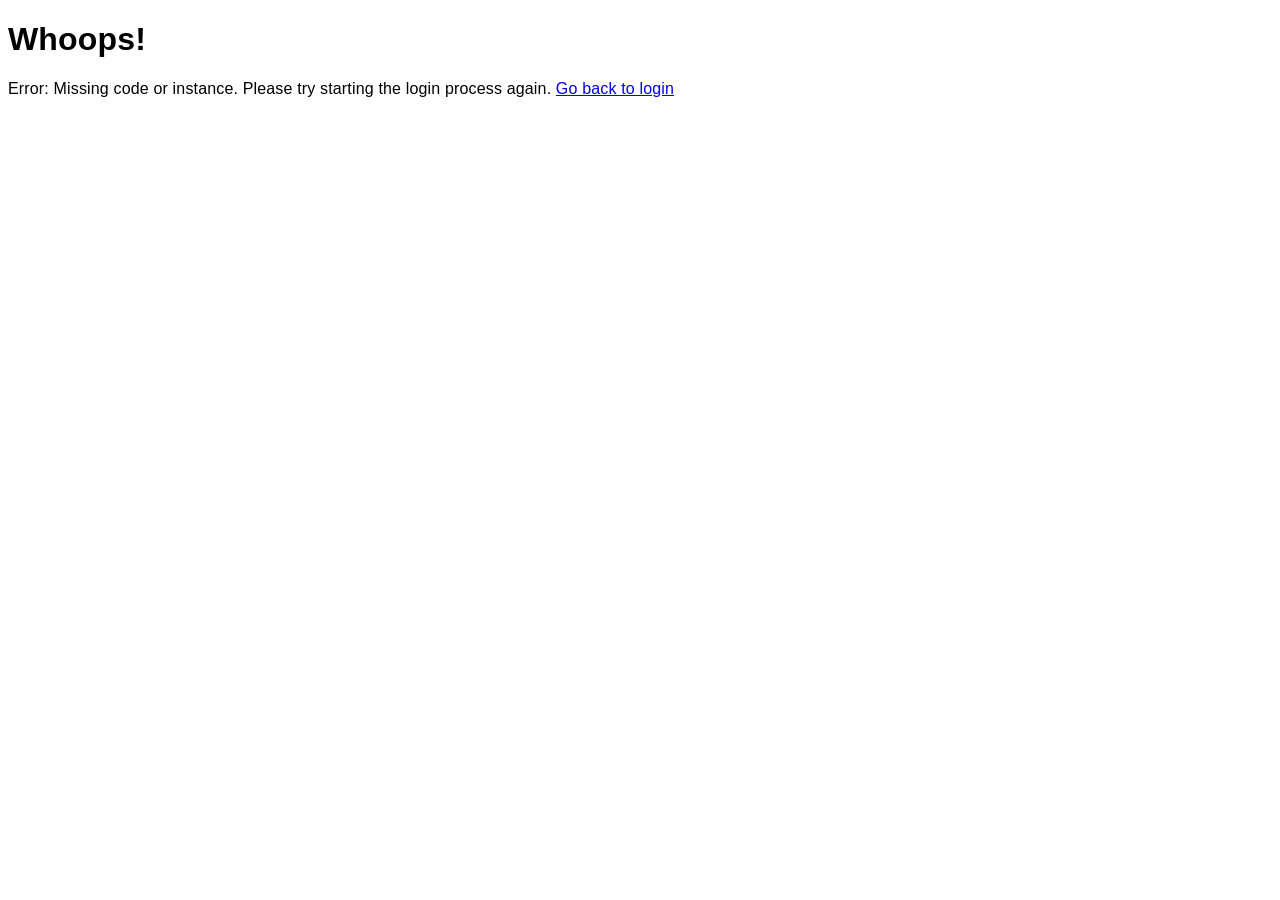
==== Website/callback.html @ 0f689a2e "website with qr auth, scaffold project with android studio" ====
<!doctype html>
<html>
  <head>
    <meta charset="utf-8" />
    <meta http-equiv="X-UA-Compatible" content="IE=edge" />
    <meta name="viewport" content="width=device-width, initial-scale=1" />
    <link
      href="//cdn.muicss.com/mui-0.10.3/css/mui.min.css"
      rel="stylesheet"
      type="text/css"
    />
    <script src="//cdn.muicss.com/mui-0.10.3/js/mui.min.js"></script>
    <script src="/qrcode.min.js"></script>
    <link rel="stylesheet" href="style.css" />
    <link
      href="https://fonts.googleapis.com/icon?family=Material+Icons"
      rel="stylesheet"
    />
  </head>
  <body>
    <div class="mui-container">
      <div class="mui-panel">
        <h1 id="title">OAuth Callback</h1>
        <p id="status">Hang on, generating QR code...</p>
        <div id="qrcode" title="click to reveal token" style="cursor: pointer;" onclick="alert(code)"></div>
      </div>
    </div>
  </body>
  <script defer>
    const urlParams = new URLSearchParams(window.location.search);
    const code = urlParams.get("code");
    const instance = localStorage.getItem("instance");
    if (code && instance) {
      const qr = new QRCode(document.getElementById("qrcode"), {
        text: JSON.stringify({ code, instance }),
        width: 256,
        height: 256,
      });

      document.getElementById("status").textContent =
        "Scan this QR code with Glass to complete the login process.";
    } else {
      document.getElementById("title").textContent = "Whoops!";
      document.getElementById("status").innerHTML =
        'Error: Missing code or instance. Please try starting the login process again. <a href="/auth.html">Go back to login</a>';
    }
  </script>
</html>
---- Website/style.css ----
/* --- ROBOTO CLASSIC: NORMAL WEIGHTS --- */

/* Thin */
@font-face {
  font-family: 'RobotoClassic';
  src: url('/assets/fonts/Roboto-Thin.woff2') format('woff2'),
       url('/assets/fonts/Roboto-Thin.woff') format('woff'),
       url('/assets/fonts/Roboto-Thin.ttf') format('truetype'),
       url('/assets/fonts/Roboto-Thin.eot'),
       local('Roboto Thin'), local('Roboto-Thin');
  font-weight: 100;
  font-style: normal;
  font-display: swap;
}

/* Light */
@font-face {
  font-family: 'RobotoClassic';
  src: url('/assets/fonts/Roboto-Light.woff2') format('woff2'),
       url('/assets/fonts/Roboto-Light.woff') format('woff'),
       url('/assets/fonts/Roboto-Light.ttf') format('truetype'),
       url('/assets/fonts/Roboto-Light.eot'),
       local('Roboto Light'), local('Roboto-Light');
  font-weight: 300;
  font-style: normal;
  font-display: swap;
}

/* Regular */
@font-face {
  font-family: 'RobotoClassic';
  src: url('/assets/fonts/Roboto-Regular.woff2') format('woff2'),
       url('/assets/fonts/Roboto-Regular.woff') format('woff'),
       url('/assets/fonts/Roboto-Regular.ttf') format('truetype'),
       url('/assets/fonts/Roboto-Regular.eot'),
       local('Roboto'), local('Roboto-Regular');
  font-weight: 400;
  font-style: normal;
  font-display: swap;
}

/* Medium */
@font-face {
  font-family: 'RobotoClassic';
  src: url('/assets/fonts/Roboto-Medium.woff2') format('woff2'),
       url('/assets/fonts/Roboto-Medium.woff') format('woff'),
       url('/assets/fonts/Roboto-Medium.ttf') format('truetype'),
       url('/assets/fonts/Roboto-Medium.eot'),
       local('Roboto Medium'), local('Roboto-Medium');
  font-weight: 500;
  font-style: normal;
  font-display: swap;
}

/* Bold */
@font-face {
  font-family: 'RobotoClassic';
  src: url('/assets/fonts/Roboto-Bold.woff2') format('woff2'),
       url('/assets/fonts/Roboto-Bold.woff') format('woff'),
       url('/assets/fonts/Roboto-Bold.ttf') format('truetype'),
       url('/assets/fonts/Roboto-Bold.eot'),
       local('Roboto Bold'), local('Roboto-Bold');
  font-weight: 700;
  font-style: normal;
  font-display: swap;
}

/* Black */
@font-face {
  font-family: 'RobotoClassic';
  src: url('/assets/fonts/Roboto-Black.woff2') format('woff2'),
       url('/assets/fonts/Roboto-Black.woff') format('woff'),
       url('/assets/fonts/Roboto-Black.ttf') format('truetype'),
       url('/assets/fonts/Roboto-Black.eot'),
       local('Roboto Black'), local('Roboto-Black');
  font-weight: 900;
  font-style: normal;
  font-display: swap;
}

/* --- ROBOTO CLASSIC: ITALIC WEIGHTS --- */

/* Thin Italic */
@font-face {
  font-family: 'RobotoClassic';
  src: url('/assets/fonts/Roboto-ThinItalic.woff2') format('woff2'),
       url('/assets/fonts/Roboto-ThinItalic.woff') format('woff'),
       url('/assets/fonts/Roboto-ThinItalic.ttf') format('truetype'),
       url('/assets/fonts/Roboto-ThinItalic.eot'),
       local('Roboto Thin Italic'), local('Roboto-ThinItalic');
  font-weight: 100;
  font-style: italic;
  font-display: swap;
}

/* Light Italic */
@font-face {
  font-family: 'RobotoClassic';
  src: url('/assets/fonts/Roboto-LightItalic.woff2') format('woff2'),
       url('/assets/fonts/Roboto-LightItalic.woff') format('woff'),
       url('/assets/fonts/Roboto-LightItalic.ttf') format('truetype'),
       url('/assets/fonts/Roboto-LightItalic.eot'),
       local('Roboto Light Italic'), local('Roboto-LightItalic');
  font-weight: 300;
  font-style: italic;
  font-display: swap;
}

/* Italic (Regular) */
@font-face {
  font-family: 'RobotoClassic';
  src: url('/assets/fonts/Roboto-Italic.woff2') format('woff2'),
       url('/assets/fonts/Roboto-Italic.woff') format('woff'),
       url('/assets/fonts/Roboto-Italic.ttf') format('truetype'),
       url('/assets/fonts/Roboto-Italic.eot'),
       local('Roboto Italic'), local('Roboto-Italic');
  font-weight: 400;
  font-style: italic;
  font-display: swap;
}

/* Medium Italic */
@font-face {
  font-family: 'RobotoClassic';
  src: url('/assets/fonts/Roboto-MediumItalic.woff2') format('woff2'),
       url('/assets/fonts/Roboto-MediumItalic.woff') format('woff'),
       url('/assets/fonts/Roboto-MediumItalic.ttf') format('truetype'),
       url('/assets/fonts/Roboto-MediumItalic.eot'),
       local('Roboto Medium Italic'), local('Roboto-MediumItalic');
  font-weight: 500;
  font-style: italic;
  font-display: swap;
}

/* Bold Italic */
@font-face {
  font-family: 'RobotoClassic';
  src: url('/assets/fonts/Roboto-BoldItalic.woff2') format('woff2'),
       url('/assets/fonts/Roboto-BoldItalic.woff') format('woff'),
       url('/assets/fonts/Roboto-BoldItalic.ttf') format('truetype'),
       url('/assets/fonts/Roboto-BoldItalic.eot'),
       local('Roboto Bold Italic'), local('Roboto-BoldItalic');
  font-weight: 700;
  font-style: italic;
  font-display: swap;
}

/* Black Italic */
@font-face {
  font-family: 'RobotoClassic';
  src: url('/assets/fonts/Roboto-BlackItalic.woff2') format('woff2'),
       url('/assets/fonts/Roboto-BlackItalic.woff') format('woff'),
       url('/assets/fonts/Roboto-BlackItalic.ttf') format('truetype'),
       url('/assets/fonts/Roboto-BlackItalic.eot'),
       local('Roboto Black Italic'), local('Roboto-BlackItalic');
  font-weight: 900;
  font-style: italic;
  font-display: swap;
}

/* --- GLOBAL STYLING & RENDERING TWEAKS --- */

body {
  font-family: 'RobotoClassic', 'RobotoDraft', 'Roboto Flex', Roboto, 'Helvetica Neue', Helvetica, system-ui, Arial, sans-serif;
  
  /* The 2011 version was designed for lower DPI screens. 
     These properties help it look crisp on modern displays. */
  -webkit-font-smoothing: antialiased;
  -moz-osx-font-smoothing: grayscale;
  
  /* Slight letter-spacing often helps the original Roboto feel 
     less "crowded" on modern web layouts. */
  letter-spacing: 0.01em;
  
  text-shadow: 0 0 1px rgba(0,0,0,0.01);
  background-repeat: no-repeat;
  background-attachment: fixed;
  background-size: cover;
  background-position: center;

  /* currently a placeholder. lol */
  background-image: url('/assets/img/bg.png');
}

.mui--text-display4,
.mui--text-display3 {
  font-weight: 100;
}
.mui--text-display2,
.mui--text-display1,
.mui--text-headline {
  font-weight: 300;
}
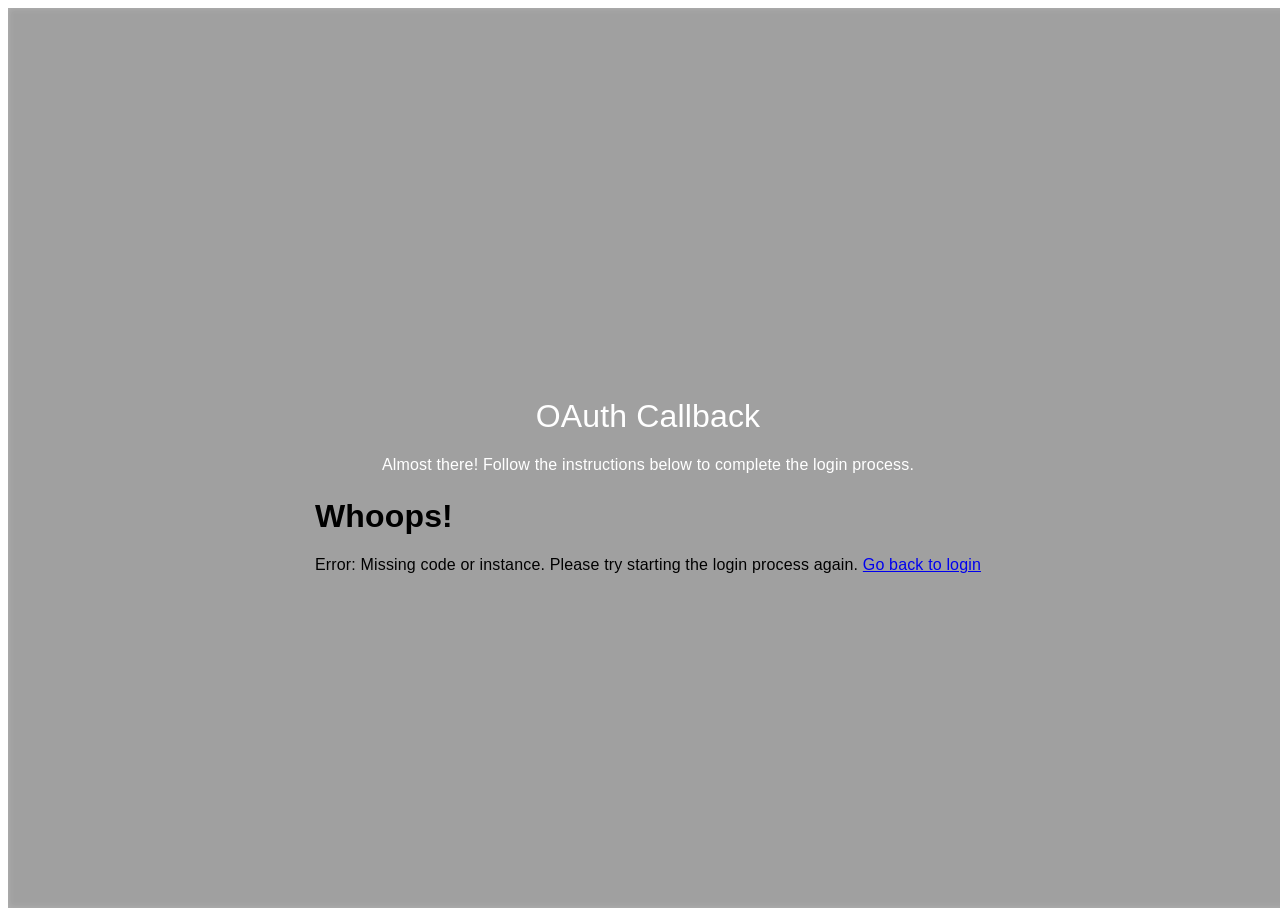
==== commit 791e0f8a: "overhauled website with wifi qr code generator" ====
--- a/Website/callback.html
+++ b/Website/callback.html
@@ -1,48 +1,99 @@
 <!doctype html>
 <html>
-  <head>
-    <meta charset="utf-8" />
-    <meta http-equiv="X-UA-Compatible" content="IE=edge" />
-    <meta name="viewport" content="width=device-width, initial-scale=1" />
-    <link
-      href="//cdn.muicss.com/mui-0.10.3/css/mui.min.css"
-      rel="stylesheet"
-      type="text/css"
-    />
-    <script src="//cdn.muicss.com/mui-0.10.3/js/mui.min.js"></script>
-    <script src="/qrcode.min.js"></script>
-    <link rel="stylesheet" href="style.css" />
-    <link
-      href="https://fonts.googleapis.com/icon?family=Material+Icons"
-      rel="stylesheet"
-    />
-  </head>
-  <body>
-    <div class="mui-container">
-      <div class="mui-panel">
-        <h1 id="title">OAuth Callback</h1>
-        <p id="status">Hang on, generating QR code...</p>
-        <div id="qrcode" title="click to reveal token" style="cursor: pointer;" onclick="alert(code)"></div>
-      </div>
+
+<head>
+  <link rel="preconnect" href="https://fonts.googleapis.com">
+  <link rel="preconnect" href="https://fonts.gstatic.com">
+  <meta charset="utf-8" />
+  <meta http-equiv="X-UA-Compatible" content="IE=edge" />
+  <meta name="viewport" content="width=device-width, initial-scale=1" />
+  <link href="//cdn.muicss.com/mui-0.10.3/css/mui.min.css" rel="stylesheet" type="text/css" />
+  <script src="//cdn.muicss.com/mui-0.10.3/js/mui.min.js"></script>
+  <script src="/qrcode.min.js"></script>
+  <link rel="stylesheet" href="style.css" />
+  <link href="https://fonts.googleapis.com/icon?family=Material+Icons" rel="stylesheet" />
+  <title>Glasstodon - OAuth Callback</title>
+</head>
+
+<body>
+  <div class="mui-container-fluid">
+    <div id="hero">
+      <span id="logo" class="material-icons">login</span>
+      <h1 class="mui--text-display3">OAuth Callback</h1>
+      <p class="mui--text-headline">Almost there! Follow the instructions below to complete the login process.</p>
     </div>
-  </body>
-  <script defer>
-    const urlParams = new URLSearchParams(window.location.search);
-    const code = urlParams.get("code");
-    const instance = localStorage.getItem("instance");
+    <div class="mui-panel">
+      <h1 id="title">Almost there...</h1>
+      <p id="status">Hang on, generating QR code...</p>
+      <div id="qrcode" title="click to reveal token" onclick="alert(window.accessToken)"></div>
+    </div>
+  </div>
+</body>
+<script defer>
+  const urlParams = new URLSearchParams(window.location.search);
+  const code = urlParams.get("code");
+  const clientId = urlParams.get("client_id");
+  const clientSecret = urlParams.get("client_secret");
+  const instance = localStorage.getItem("instance");
+
+  document.addEventListener("DOMContentLoaded", async () => {
     if (code && instance) {
-      const qr = new QRCode(document.getElementById("qrcode"), {
-        text: JSON.stringify({ code, instance }),
-        width: 256,
-        height: 256,
-      });
+      try {
+        const res = await fetch(instance + "/oauth/token", {
+          method: "POST",
+          headers: {
+            "Content-Type": "application/json",
+          },
+          body: JSON.stringify({
+            client_id: clientId,
+            client_secret: clientSecret,
+            grant_type: "authorization_code",
+            code: code,
+            redirect_uri: window.location.protocol + "//" + window.location.host + "/callback.html" + `?client_id=${clientId}&client_secret=${clientSecret}`,
+          }),
+        });
 
-      document.getElementById("status").textContent =
-        "Scan this QR code with Glass to complete the login process.";
+        let tokenData;
+        try {
+          tokenData = await res.json();
+        } catch (jsonErr) {
+          throw new Error("Failed to parse response from Mastodon API.");
+        }
+
+        if (!res.ok || !tokenData.access_token) {
+          let errorMsg = "Error: Failed to obtain access token.";
+          if (tokenData && tokenData.error) {
+            errorMsg += `\n<code>${tokenData.error}: ${tokenData.error_description || ''}</code>`;
+          }
+          document.getElementById("title").textContent = "Whoops!";
+          document.getElementById("status").innerHTML = `${errorMsg}<br><a href='/getting-started.html'>Go back to login</a>`;
+          return;
+        }
+
+        window.accessToken = tokenData.access_token;
+
+        const qr = new QRCode(document.getElementById("qrcode"), {
+          text: JSON.stringify({
+            instance: instance,
+            token: window.accessToken,
+          }),
+          width: 256,
+          height: 256,
+        });
+        document.getElementById("title").textContent = "Scan the QR code";
+        document.getElementById("status").textContent =
+          "Open the Glasstodon app on Glass and scan this QR code to complete the login process.";
+      } catch (err) {
+        document.getElementById("title").textContent = "Whoops!";
+        document.getElementById("status").innerHTML =
+          `Error: <code>${err.message || err}</code><br><a href='/getting-started.html'>Go back to login</a>`;
+      }
     } else {
       document.getElementById("title").textContent = "Whoops!";
       document.getElementById("status").innerHTML =
-        'Error: Missing code or instance. Please try starting the login process again. <a href="/auth.html">Go back to login</a>';
+        'Error: Missing code or instance. Please try starting the login process again. <a href="/getting-started.html">Go back to login</a>';
     }
-  </script>
-</html>
+  });
+</script>
+
+</html>
--- a/Website/style.css
+++ b/Website/style.css
@@ -1,13 +1,17 @@
+@import url("https://fonts.googleapis.com/css2?family=Roboto+Mono:ital,wght@0,100..700;1,100..700&display=swap");
+
 /* --- ROBOTO CLASSIC: NORMAL WEIGHTS --- */
 
 /* Thin */
 @font-face {
-  font-family: 'RobotoClassic';
-  src: url('/assets/fonts/Roboto-Thin.woff2') format('woff2'),
-       url('/assets/fonts/Roboto-Thin.woff') format('woff'),
-       url('/assets/fonts/Roboto-Thin.ttf') format('truetype'),
-       url('/assets/fonts/Roboto-Thin.eot'),
-       local('Roboto Thin'), local('Roboto-Thin');
+  font-family: "RobotoClassic";
+  src:
+    url("/assets/fonts/Roboto-Thin.woff2") format("woff2"),
+    url("/assets/fonts/Roboto-Thin.woff") format("woff"),
+    url("/assets/fonts/Roboto-Thin.ttf") format("truetype"),
+    url("/assets/fonts/Roboto-Thin.eot"),
+    local("Roboto Thin"),
+    local("Roboto-Thin");
   font-weight: 100;
   font-style: normal;
   font-display: swap;
@@ -15,12 +19,14 @@
 
 /* Light */
 @font-face {
-  font-family: 'RobotoClassic';
-  src: url('/assets/fonts/Roboto-Light.woff2') format('woff2'),
-       url('/assets/fonts/Roboto-Light.woff') format('woff'),
-       url('/assets/fonts/Roboto-Light.ttf') format('truetype'),
-       url('/assets/fonts/Roboto-Light.eot'),
-       local('Roboto Light'), local('Roboto-Light');
+  font-family: "RobotoClassic";
+  src:
+    url("/assets/fonts/Roboto-Light.woff2") format("woff2"),
+    url("/assets/fonts/Roboto-Light.woff") format("woff"),
+    url("/assets/fonts/Roboto-Light.ttf") format("truetype"),
+    url("/assets/fonts/Roboto-Light.eot"),
+    local("Roboto Light"),
+    local("Roboto-Light");
   font-weight: 300;
   font-style: normal;
   font-display: swap;
@@ -28,12 +34,14 @@
 
 /* Regular */
 @font-face {
-  font-family: 'RobotoClassic';
-  src: url('/assets/fonts/Roboto-Regular.woff2') format('woff2'),
-       url('/assets/fonts/Roboto-Regular.woff') format('woff'),
-       url('/assets/fonts/Roboto-Regular.ttf') format('truetype'),
-       url('/assets/fonts/Roboto-Regular.eot'),
-       local('Roboto'), local('Roboto-Regular');
+  font-family: "RobotoClassic";
+  src:
+    url("/assets/fonts/Roboto-Regular.woff2") format("woff2"),
+    url("/assets/fonts/Roboto-Regular.woff") format("woff"),
+    url("/assets/fonts/Roboto-Regular.ttf") format("truetype"),
+    url("/assets/fonts/Roboto-Regular.eot"),
+    local("Roboto"),
+    local("Roboto-Regular");
   font-weight: 400;
   font-style: normal;
   font-display: swap;
@@ -41,12 +49,14 @@
 
 /* Medium */
 @font-face {
-  font-family: 'RobotoClassic';
-  src: url('/assets/fonts/Roboto-Medium.woff2') format('woff2'),
-       url('/assets/fonts/Roboto-Medium.woff') format('woff'),
-       url('/assets/fonts/Roboto-Medium.ttf') format('truetype'),
-       url('/assets/fonts/Roboto-Medium.eot'),
-       local('Roboto Medium'), local('Roboto-Medium');
+  font-family: "RobotoClassic";
+  src:
+    url("/assets/fonts/Roboto-Medium.woff2") format("woff2"),
+    url("/assets/fonts/Roboto-Medium.woff") format("woff"),
+    url("/assets/fonts/Roboto-Medium.ttf") format("truetype"),
+    url("/assets/fonts/Roboto-Medium.eot"),
+    local("Roboto Medium"),
+    local("Roboto-Medium");
   font-weight: 500;
   font-style: normal;
   font-display: swap;
@@ -54,12 +64,14 @@
 
 /* Bold */
 @font-face {
-  font-family: 'RobotoClassic';
-  src: url('/assets/fonts/Roboto-Bold.woff2') format('woff2'),
-       url('/assets/fonts/Roboto-Bold.woff') format('woff'),
-       url('/assets/fonts/Roboto-Bold.ttf') format('truetype'),
-       url('/assets/fonts/Roboto-Bold.eot'),
-       local('Roboto Bold'), local('Roboto-Bold');
+  font-family: "RobotoClassic";
+  src:
+    url("/assets/fonts/Roboto-Bold.woff2") format("woff2"),
+    url("/assets/fonts/Roboto-Bold.woff") format("woff"),
+    url("/assets/fonts/Roboto-Bold.ttf") format("truetype"),
+    url("/assets/fonts/Roboto-Bold.eot"),
+    local("Roboto Bold"),
+    local("Roboto-Bold");
   font-weight: 700;
   font-style: normal;
   font-display: swap;
@@ -67,12 +79,14 @@
 
 /* Black */
 @font-face {
-  font-family: 'RobotoClassic';
-  src: url('/assets/fonts/Roboto-Black.woff2') format('woff2'),
-       url('/assets/fonts/Roboto-Black.woff') format('woff'),
-       url('/assets/fonts/Roboto-Black.ttf') format('truetype'),
-       url('/assets/fonts/Roboto-Black.eot'),
-       local('Roboto Black'), local('Roboto-Black');
+  font-family: "RobotoClassic";
+  src:
+    url("/assets/fonts/Roboto-Black.woff2") format("woff2"),
+    url("/assets/fonts/Roboto-Black.woff") format("woff"),
+    url("/assets/fonts/Roboto-Black.ttf") format("truetype"),
+    url("/assets/fonts/Roboto-Black.eot"),
+    local("Roboto Black"),
+    local("Roboto-Black");
   font-weight: 900;
   font-style: normal;
   font-display: swap;
@@ -82,12 +96,14 @@
 
 /* Thin Italic */
 @font-face {
-  font-family: 'RobotoClassic';
-  src: url('/assets/fonts/Roboto-ThinItalic.woff2') format('woff2'),
-       url('/assets/fonts/Roboto-ThinItalic.woff') format('woff'),
-       url('/assets/fonts/Roboto-ThinItalic.ttf') format('truetype'),
-       url('/assets/fonts/Roboto-ThinItalic.eot'),
-       local('Roboto Thin Italic'), local('Roboto-ThinItalic');
+  font-family: "RobotoClassic";
+  src:
+    url("/assets/fonts/Roboto-ThinItalic.woff2") format("woff2"),
+    url("/assets/fonts/Roboto-ThinItalic.woff") format("woff"),
+    url("/assets/fonts/Roboto-ThinItalic.ttf") format("truetype"),
+    url("/assets/fonts/Roboto-ThinItalic.eot"),
+    local("Roboto Thin Italic"),
+    local("Roboto-ThinItalic");
   font-weight: 100;
   font-style: italic;
   font-display: swap;
@@ -95,12 +111,14 @@
 
 /* Light Italic */
 @font-face {
-  font-family: 'RobotoClassic';
-  src: url('/assets/fonts/Roboto-LightItalic.woff2') format('woff2'),
-       url('/assets/fonts/Roboto-LightItalic.woff') format('woff'),
-       url('/assets/fonts/Roboto-LightItalic.ttf') format('truetype'),
-       url('/assets/fonts/Roboto-LightItalic.eot'),
-       local('Roboto Light Italic'), local('Roboto-LightItalic');
+  font-family: "RobotoClassic";
+  src:
+    url("/assets/fonts/Roboto-LightItalic.woff2") format("woff2"),
+    url("/assets/fonts/Roboto-LightItalic.woff") format("woff"),
+    url("/assets/fonts/Roboto-LightItalic.ttf") format("truetype"),
+    url("/assets/fonts/Roboto-LightItalic.eot"),
+    local("Roboto Light Italic"),
+    local("Roboto-LightItalic");
   font-weight: 300;
   font-style: italic;
   font-display: swap;
@@ -108,12 +126,14 @@
 
 /* Italic (Regular) */
 @font-face {
-  font-family: 'RobotoClassic';
-  src: url('/assets/fonts/Roboto-Italic.woff2') format('woff2'),
-       url('/assets/fonts/Roboto-Italic.woff') format('woff'),
-       url('/assets/fonts/Roboto-Italic.ttf') format('truetype'),
-       url('/assets/fonts/Roboto-Italic.eot'),
-       local('Roboto Italic'), local('Roboto-Italic');
+  font-family: "RobotoClassic";
+  src:
+    url("/assets/fonts/Roboto-Italic.woff2") format("woff2"),
+    url("/assets/fonts/Roboto-Italic.woff") format("woff"),
+    url("/assets/fonts/Roboto-Italic.ttf") format("truetype"),
+    url("/assets/fonts/Roboto-Italic.eot"),
+    local("Roboto Italic"),
+    local("Roboto-Italic");
   font-weight: 400;
   font-style: italic;
   font-display: swap;
@@ -121,12 +141,14 @@
 
 /* Medium Italic */
 @font-face {
-  font-family: 'RobotoClassic';
-  src: url('/assets/fonts/Roboto-MediumItalic.woff2') format('woff2'),
-       url('/assets/fonts/Roboto-MediumItalic.woff') format('woff'),
-       url('/assets/fonts/Roboto-MediumItalic.ttf') format('truetype'),
-       url('/assets/fonts/Roboto-MediumItalic.eot'),
-       local('Roboto Medium Italic'), local('Roboto-MediumItalic');
+  font-family: "RobotoClassic";
+  src:
+    url("/assets/fonts/Roboto-MediumItalic.woff2") format("woff2"),
+    url("/assets/fonts/Roboto-MediumItalic.woff") format("woff"),
+    url("/assets/fonts/Roboto-MediumItalic.ttf") format("truetype"),
+    url("/assets/fonts/Roboto-MediumItalic.eot"),
+    local("Roboto Medium Italic"),
+    local("Roboto-MediumItalic");
   font-weight: 500;
   font-style: italic;
   font-display: swap;
@@ -134,12 +156,14 @@
 
 /* Bold Italic */
 @font-face {
-  font-family: 'RobotoClassic';
-  src: url('/assets/fonts/Roboto-BoldItalic.woff2') format('woff2'),
-       url('/assets/fonts/Roboto-BoldItalic.woff') format('woff'),
-       url('/assets/fonts/Roboto-BoldItalic.ttf') format('truetype'),
-       url('/assets/fonts/Roboto-BoldItalic.eot'),
-       local('Roboto Bold Italic'), local('Roboto-BoldItalic');
+  font-family: "RobotoClassic";
+  src:
+    url("/assets/fonts/Roboto-BoldItalic.woff2") format("woff2"),
+    url("/assets/fonts/Roboto-BoldItalic.woff") format("woff"),
+    url("/assets/fonts/Roboto-BoldItalic.ttf") format("truetype"),
+    url("/assets/fonts/Roboto-BoldItalic.eot"),
+    local("Roboto Bold Italic"),
+    local("Roboto-BoldItalic");
   font-weight: 700;
   font-style: italic;
   font-display: swap;
@@ -147,12 +171,14 @@
 
 /* Black Italic */
 @font-face {
-  font-family: 'RobotoClassic';
-  src: url('/assets/fonts/Roboto-BlackItalic.woff2') format('woff2'),
-       url('/assets/fonts/Roboto-BlackItalic.woff') format('woff'),
-       url('/assets/fonts/Roboto-BlackItalic.ttf') format('truetype'),
-       url('/assets/fonts/Roboto-BlackItalic.eot'),
-       local('Roboto Black Italic'), local('Roboto-BlackItalic');
+  font-family: "RobotoClassic";
+  src:
+    url("/assets/fonts/Roboto-BlackItalic.woff2") format("woff2"),
+    url("/assets/fonts/Roboto-BlackItalic.woff") format("woff"),
+    url("/assets/fonts/Roboto-BlackItalic.ttf") format("truetype"),
+    url("/assets/fonts/Roboto-BlackItalic.eot"),
+    local("Roboto Black Italic"),
+    local("Roboto-BlackItalic");
   font-weight: 900;
   font-style: italic;
   font-display: swap;
@@ -161,25 +187,54 @@
 /* --- GLOBAL STYLING & RENDERING TWEAKS --- */
 
 body {
-  font-family: 'RobotoClassic', 'RobotoDraft', 'Roboto Flex', Roboto, 'Helvetica Neue', Helvetica, system-ui, Arial, sans-serif;
-  
+  font-family:
+    "RobotoClassic", "RobotoDraft", "Roboto Flex", Roboto, "Helvetica Neue",
+    Helvetica, system-ui, Arial, sans-serif;
+
   /* The 2011 version was designed for lower DPI screens. 
      These properties help it look crisp on modern displays. */
   -webkit-font-smoothing: antialiased;
   -moz-osx-font-smoothing: grayscale;
-  
+
   /* Slight letter-spacing often helps the original Roboto feel 
      less "crowded" on modern web layouts. */
   letter-spacing: 0.01em;
-  
-  text-shadow: 0 0 1px rgba(0,0,0,0.01);
+
+  text-shadow: 0 0 1px rgba(0, 0, 0, 0.01);
+
+  height: 100vh;
+  width: 100vw;
+  background-color: rgba(0, 0, 0, 0.3);
+  -webkit-backdrop-filter: blur(3px) contrast(0.8) saturate(1.1);
+  backdrop-filter: blur(3px) contrast(0.8) saturate(1.1);
+
+  display: flex;
+  justify-content: center;
+  align-items: center;
+  flex-direction: column;
+}
+
+#footer {
+  color: white;
+}
+
+html {
   background-repeat: no-repeat;
   background-attachment: fixed;
   background-size: cover;
+  background-position: 0% 0%;
+  background-image: url("/assets/img/bg.webp");
+}
+
+html.lol {
+  background-image: url("/assets/img/bg-old.png");
   background-position: center;
-
-  /* currently a placeholder. lol */
-  background-image: url('/assets/img/bg.png');
+}
+
+
+code,
+pre {
+  font-family: "Roboto Mono", monospace;
 }
 
 .mui--text-display4,
@@ -190,4 +245,55 @@
 .mui--text-display1,
 .mui--text-headline {
   font-weight: 300;
+}
+
+#qrcode {
+  cursor: pointer;
+  display: flex;
+  align-items: center;
+  justify-content: center;
+  margin-block: 1.5rem;
+}
+
+#hero {
+  width: 100%; 
+  text-align: center;
+  color: white;
+  margin-bottom: 1.5rem;
+}
+
+.mui-container-fluid {
+  min-width: 45vw;
+}
+
+.material-icons {
+  font-size: 1em!important;
+}
+
+#logo {
+  width: 5.5rem;
+  height: 5.5rem;
+  font-size: 5rem!important;
+  display: block;
+  margin: 0 auto;
+  margin-bottom: 1rem;
+}
+
+#hero h1 {
+  margin-top: 0;
+}
+
+#hero .buttons {
+  display: flex;
+  /* gap: .25rem; */
+  justify-content: center;
+  align-items: center;
+}
+
+#hero .mui-btn.mui-btn--flat {
+  color: white;
+}
+
+.mui-btn.mui-btn--flat:active, .mui-btn.mui-btn--flat:focus, .mui-btn.mui-btn--flat:hover {
+  background-color: #0001;
 }
